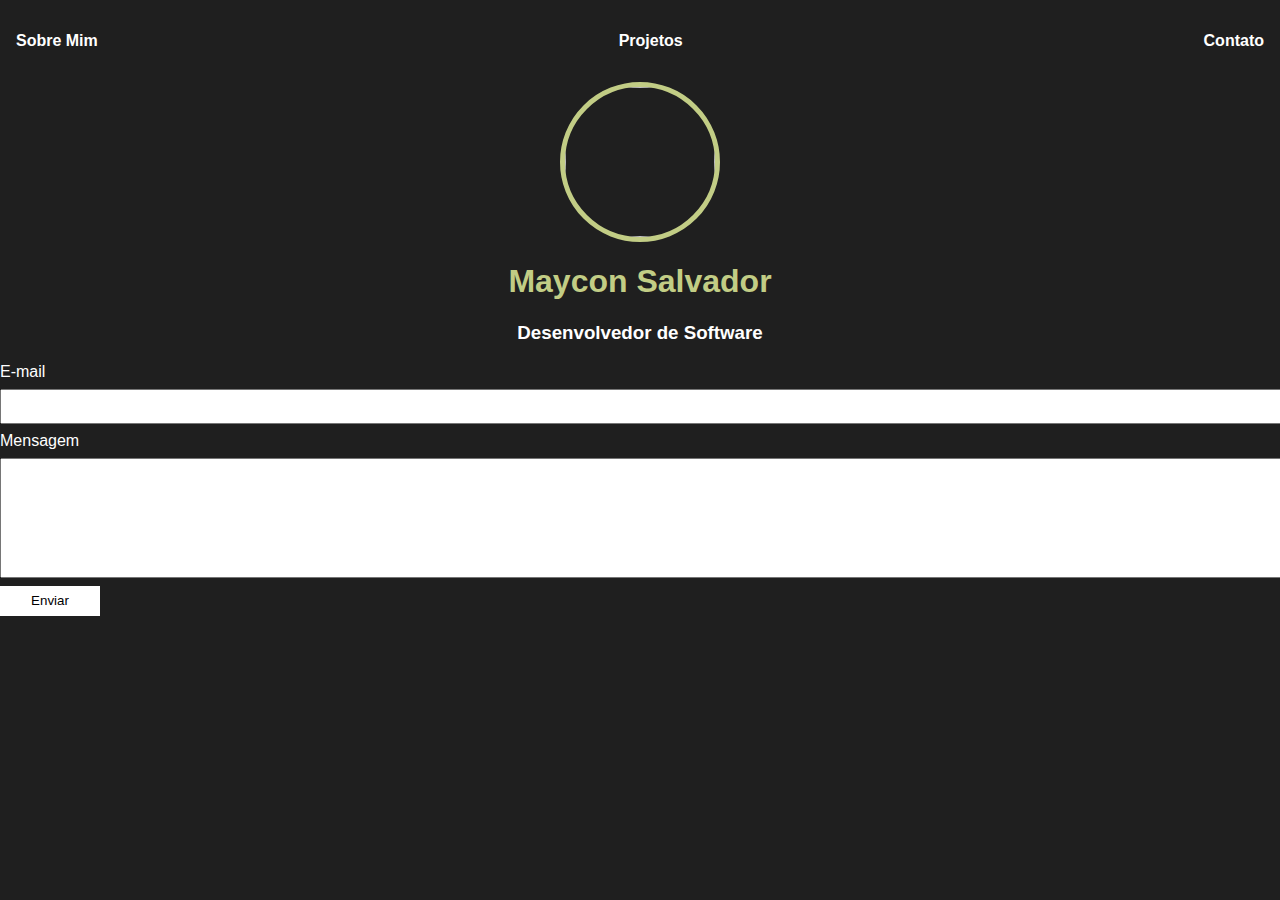
==== contato.html @ 8a305bc2 "Add files via upload" ====
<!DOCTYPE html>
<html lang="pt">
<head>
  <meta charset="UTF-8">
  <meta name="viewport" content="width=device-width, initial-scale=1.0">
  <title>Contato</title>
 <link rel="stylesheet" href="styleContato.css">
 <link rel="stylesheet" href="styles.css">
</head>

<body>

  <div class="cotainer">
    <nav>
      <ul>
        <li>
          <a href="index.html"> Sobre Mim</a>
        </li>
        <li>
          <a href="https://maycon096.github.io">Projetos</a>
        </li>
        <li>
          <a href="contato.html">Contato</a>
        </li>
      </ul>
    </nav>
    <header  class="center">
      <div>
      <img src="./images/WhatsApp.jpeg">
    </div>
      <h1>Maycon Salvador</h1>
      <h3>Desenvolvedor de Software</h3>
    </header>
  <form class="contact-form" action="https://formsubmit.co/mayconsalvador.dev@gmail.com" method="POST">
    <label for="email">E-mail</label>
    <input type="email" name="email" id="email" required>
    <label for="message">Mensagem</label>
    <input type="text" name="message" id="message" required>
    <input type="hidden" name="_next" value="http://127.0.0.1:5500/thanks.html">
    <button type="submit">Enviar</button>
    
</form>
</div>
</body>
</html>
---- styles.css ----
body {
    margin: 0;
    padding: 0;
    font-family: Arial, sans-serif;
    background-color: #1f1f1f; /* Cor escura de fundo */
    color: #fff; /* Cor do texto */
  }
  
  ul{
    display: flex;
    justify-content: space-between;
    list-style-type: none;
    align-items: center;
    padding: 16px;
    font-weight: bold;
  }

  a{
    color: #fff;
    text-decoration: none;
  }

  header img{
    width: 150px;
    height: 150px;
    border-radius: 50% ;
    border: 5px solid rgb(194, 205, 133);
    
  }

  .center{
    text-align: center;
  }
  h1{
    color: rgb(194, 205, 133);
    text-align: center;
  }
  h3{
    text-align: center;
  }

  .container{
    padding: 0px 70px;
  }

  nav a:hover{
    color: rgb(194, 205, 133);
  }
  
  h4,p{
    text-align: center;
  }

  .social-icons img{
    width: 40px;
    height: 40px;
  }

  .social-icons {
    justify-content: center;
    align-items: center;
    
    display: flex;
    gap: 80px; /* Espaço entre ícones */
   margin: 50px 0px;
  }
  
  .icon {
    text-align: center;
    text-decoration: none; /* Remove o sublinhado dos links */
    color: white; /* Cor inicial dos ícones */
    transition: transform 0.3s ease, color 0.3s ease; /* Suaviza a transformação e a mudança de cor */
  }
  
  .icon:hover {
    transform: scale(1.6); /* Aumenta o tamanho do ícone em 20% */
    color: greenyellow; /* Muda a cor no hover */
  }
  
  .instagram:hover {
    color: greenyellow; /* Cor específica para Instagram */
  }
  
  .facebook:hover {
    color: greenyellow; /* Cor específica para Facebook */
  }
  
  .github:hover {
    color: greenyellow; /* Cor específica para GitHub */
  }

  .contact-form input{
    width: 100%;
    padding: 8px 0px;
    margin: 8px 0px;
  }

  .contact-form input[type=text]{
    height: 100px;
  }

  button{
    background-color: white;
    border: none;
    width: 100px;
    height: 30px;
  }
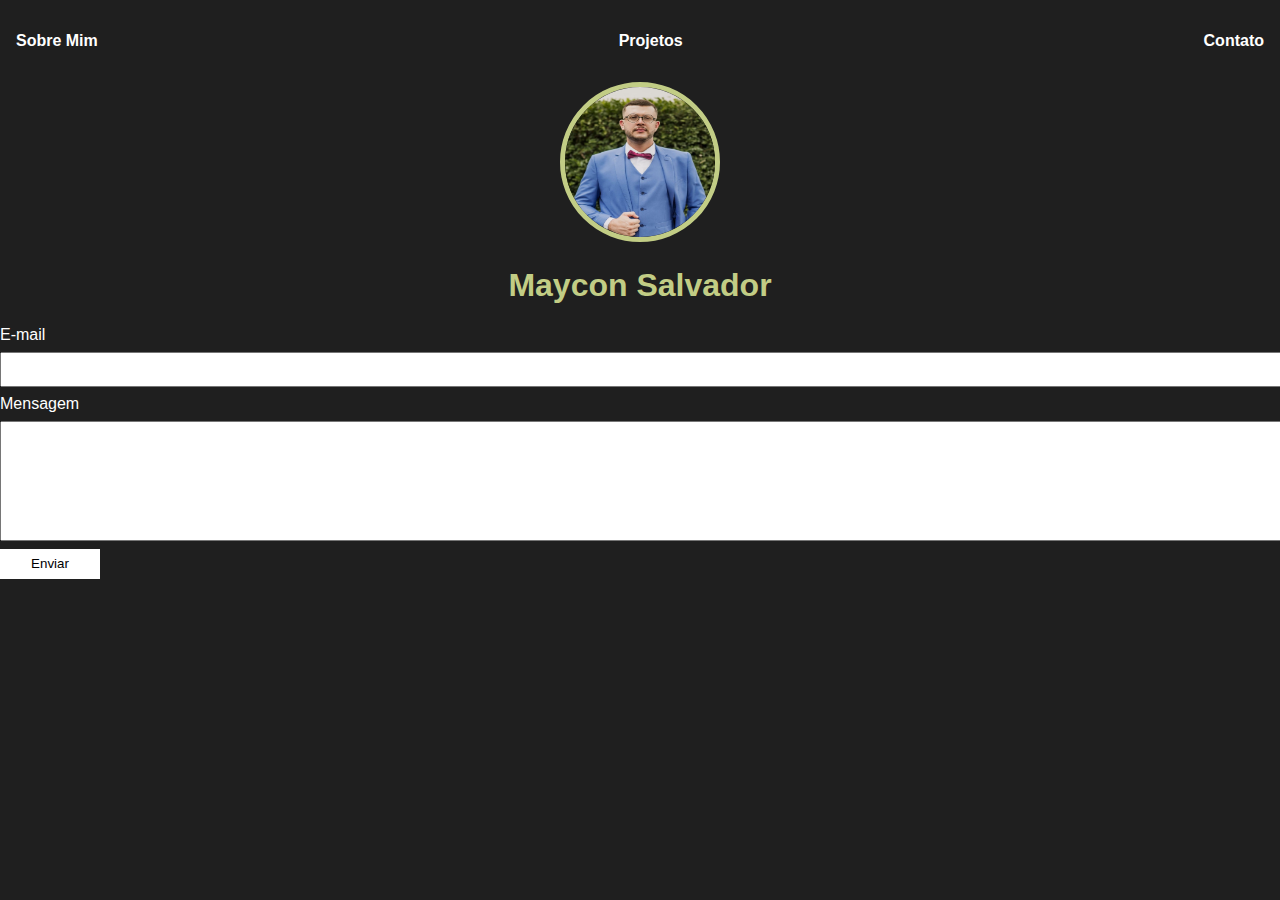
==== commit 0da79298: "Update contato.html" ====
--- a/contato.html
+++ b/contato.html
@@ -29,17 +29,17 @@
       <img src="./images/WhatsApp.jpeg">
     </div>
       <h1>Maycon Salvador</h1>
-      <h3>Desenvolvedor de Software</h3>
+      <h3></h3>
     </header>
   <form class="contact-form" action="https://formsubmit.co/mayconsalvador.dev@gmail.com" method="POST">
     <label for="email">E-mail</label>
     <input type="email" name="email" id="email" required>
     <label for="message">Mensagem</label>
     <input type="text" name="message" id="message" required>
-    <input type="hidden" name="_next" value="http://127.0.0.1:5500/thanks.html">
+    <input type="hidden" name="_redirect" value="http://127.0.0.1:5500/thanks.html">
     <button type="submit">Enviar</button>
     
 </form>
 </div>
 </body>
-</html>+</html>
--- a/styles.css
+++ b/styles.css
@@ -40,6 +40,7 @@
   }
 
   .container{
+    
     padding: 0px 70px;
   }
 
@@ -104,4 +105,4 @@
     border: none;
     width: 100px;
     height: 30px;
-  }+  }
